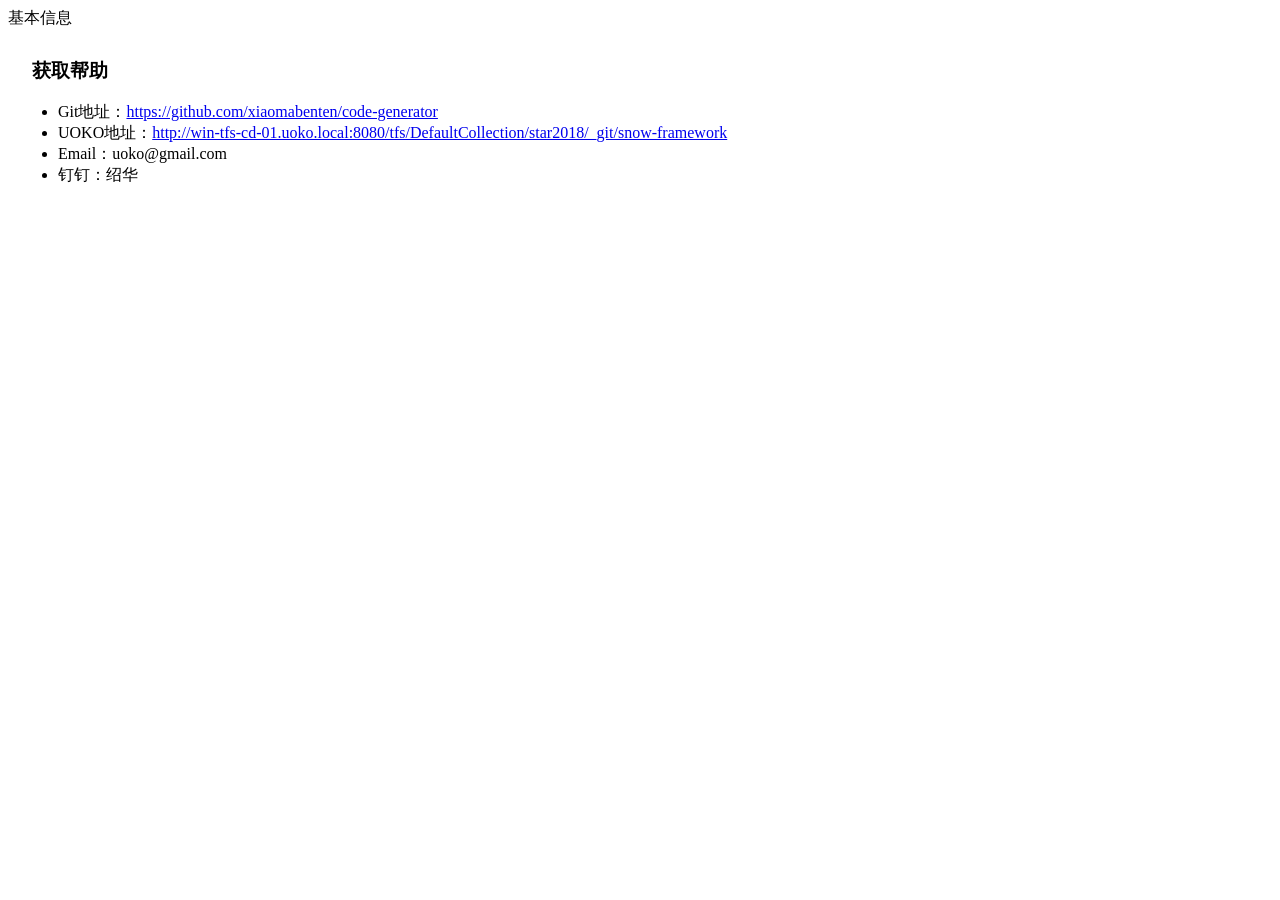
==== src/main/resources/views/main.html @ c0a09709 "提交整体项目" ====
<!DOCTYPE html>
<html>
<head>
    <meta charset="utf-8">
    <meta http-equiv="X-UA-Compatible" content="IE=edge">
    <title>欢迎页</title>
    <meta content="width=device-width, initial-scale=1, maximum-scale=1, user-scalable=no" name="viewport">
    <link rel="stylesheet" href="css/bootstrap.min.css">
</head>
<body>
<div class="panel panel-default">
    <div class="panel-heading">基本信息</div>
    <div style="padding: 10px 0 20px 10px;">
        <h3>&nbsp;&nbsp;&nbsp;获取帮助</h3>
        <ul>
            <li>Git地址：<a href="https://github.com/xiaomabenten/code-generator" target="_blank">https://github.com/xiaomabenten/code-generator</a>
            </li>
            <li>UOKO地址：<a href="http://win-tfs-cd-01.uoko.local:8080/tfs/DefaultCollection/star2018/_git/snow-framework"
                          target="_blank">http://win-tfs-cd-01.uoko.local:8080/tfs/DefaultCollection/star2018/_git/snow-framework</a>
            </li>
            <li>Email：<span>uoko@gmail.com</span></li>
            <li>钉钉：<span>绍华</span></li>
        </ul>
    </div>
</div>
</body>
</html>
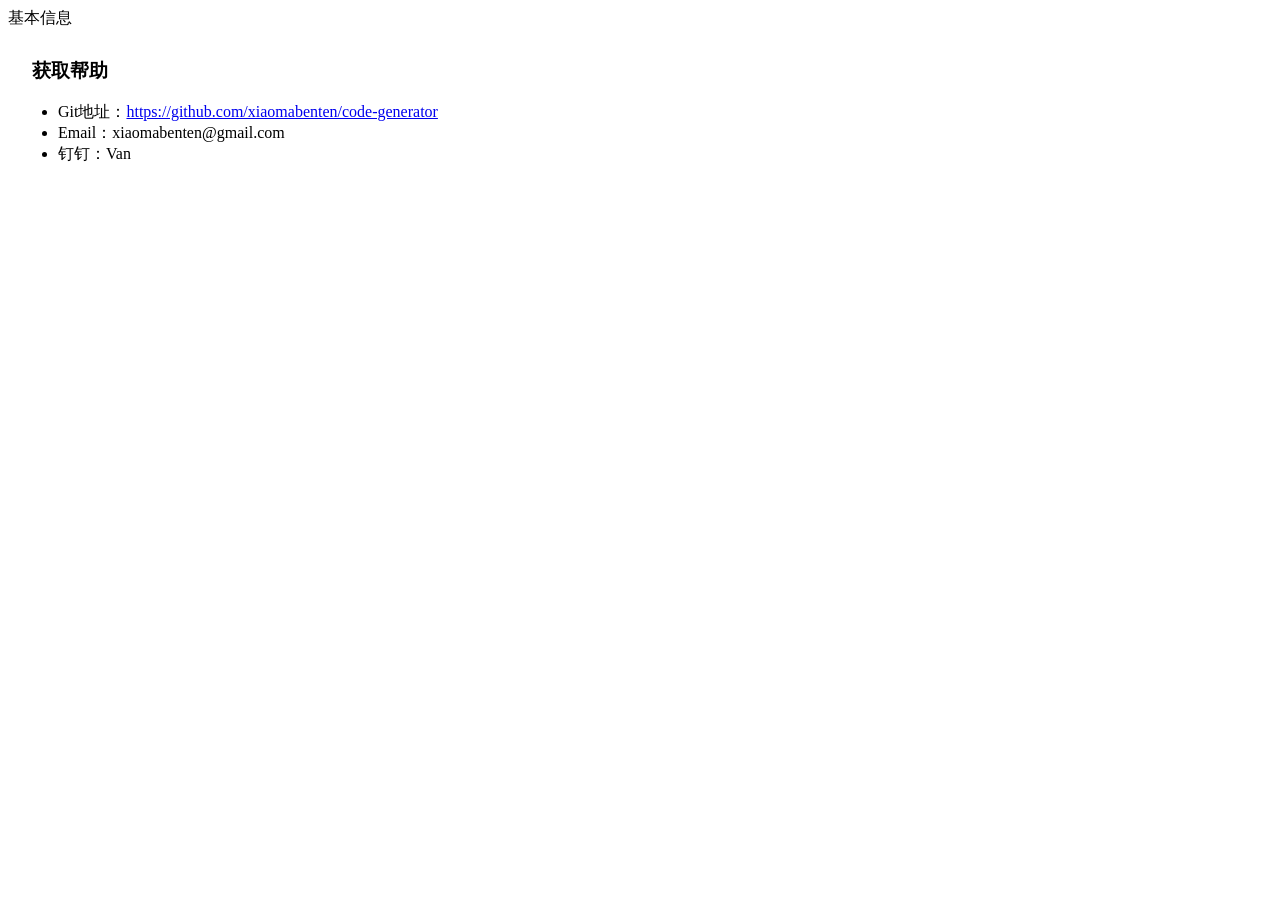
==== commit 76541976: "修改问题联系方式" ====
--- a/src/main/resources/views/main.html
+++ b/src/main/resources/views/main.html
@@ -15,11 +15,8 @@
         <ul>
             <li>Git地址：<a href="https://github.com/xiaomabenten/code-generator" target="_blank">https://github.com/xiaomabenten/code-generator</a>
             </li>
-            <li>UOKO地址：<a href="http://win-tfs-cd-01.uoko.local:8080/tfs/DefaultCollection/star2018/_git/snow-framework"
-                          target="_blank">http://win-tfs-cd-01.uoko.local:8080/tfs/DefaultCollection/star2018/_git/snow-framework</a>
-            </li>
-            <li>Email：<span>uoko@gmail.com</span></li>
-            <li>钉钉：<span>绍华</span></li>
+            <li>Email：<span>xiaomabenten@gmail.com</span></li>
+            <li>钉钉：<span>Van</span></li>
         </ul>
     </div>
 </div>
